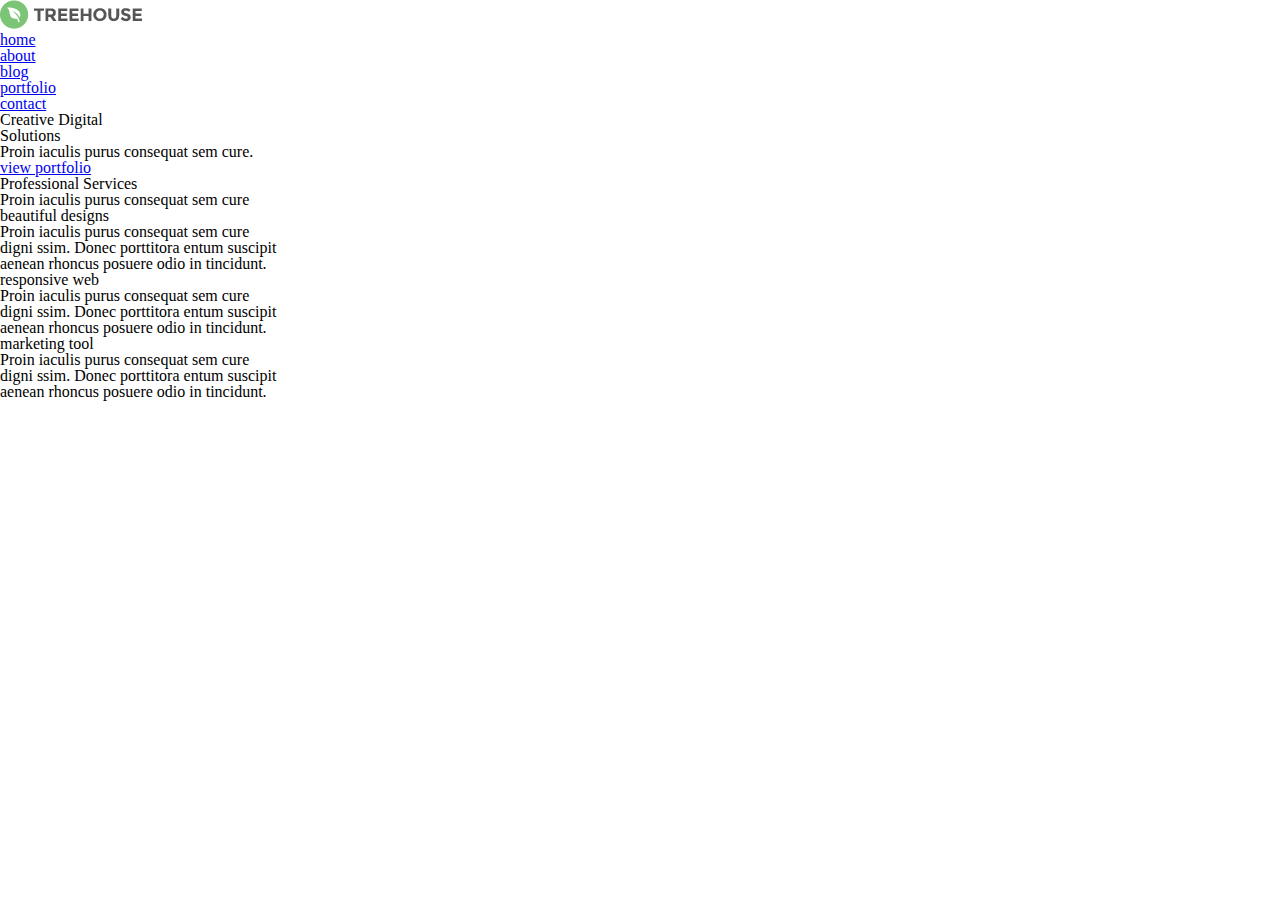
==== source/index.html @ d7d73240 "Markup of the professional services section" ====
<!DOCTYPE html>
<html lang="en">
<head>
    <meta charset="UTF-8">
    <title>TREEHOUSE Home Page</title>

    <!-- Connect our stylesheets -->
    <link rel="stylesheet" href="css/reset.css">
    <link rel="stylesheet" href="css/base.css">
    <!-- Add favicon -->
    <link rel="icon" href="images/icons/wizard.ico" type="image/x-icon"/>
</head>
<body>
    <div class="page-wrapper">
        <header>
            <div class="container">
                <div class="row">
                    <div class="col-md-12">
                        <img src="images/icons/logo-icon.png" alt="Main logo">
                        <nav class="main-menu">
                            <ul>
                                <li>
                                    <a href="#">home</a>
                                </li>
                                <li>
                                    <a href="#">about</a>
                                </li>
                                <li>
                                    <a href="#">blog</a>
                                </li>
                                <li>
                                    <a href="#">portfolio</a>
                                </li>
                                <li>
                                    <a href="#">contact</a>
                                </li>
                            </ul>
                        </nav>
                    </div>
                </div>
            </div>
        </header>

        <main class="wrapper">
            <div class="view-portfolio-section">
                <div class="page-title">
                    <h1>Creative Digital <br> Solutions</h1>
                    <h4>Proin iaculis purus consequat sem cure.</h4>
                </div>
                <div class="button">
                    <a href="#"">view portfolio</a>
                </div>
            </div>

            <div class="professional-services-section">
                <div class="container">
                    <div class="row">
                        <div class="col-md-12">
                            <div class="section-header">
                                <h2>Professional Services</h2>
                                <h4>Proin iaculis purus consequat sem cure</h4>
                            </div>
                        </div>
                    </div>
                    <div class="row">
                        <div class="item col-md-4">
                            <div class="item-icon first"></div>
                            <h3>beautiful designs</h3>
                            <p>Proin iaculis purus consequat sem cure <br>digni ssim. Donec porttitora entum suscipit <br>
                                aenean rhoncus posuere odio in tincidunt.</p>
                        </div>
                        <div class="item col-md-4">
                            <div class="item-icon second"></div>
                            <h3>responsive web</h3>
                            <p>Proin iaculis purus consequat sem cure <br>digni ssim. Donec porttitora entum suscipit <br>
                                aenean rhoncus posuere odio in tincidunt.</p>
                        </div>
                        <div class="item col-md-4">
                            <div class="item-icon third"></div>
                            <h3>marketing tool</h3>
                            <p>Proin iaculis purus consequat sem cure <br>digni ssim. Donec porttitora entum suscipit <br>
                                aenean rhoncus posuere odio in tincidunt.</p>
                        </div>
                    </div>
                </div>
            </div>

            <div class="learn-more-section">

            </div>

            <div class="latest-project-section">
                <div class="container">
                    <div class="row">
                        <div class="col-md-7">

                        </div>
                    </div>
                </div>
            </div>

            <div class="culture-values-section">
                <div class="container">
                    <div class="row">
                        <div class="col-md-12">

                        </div>
                    </div>
                </div>
            </div>

            <div class="our-cliens-section">
                <div class="container">
                    <div class="row">
                        <div class="col-md-12">

                        </div>
                    </div>
                </div>
            </div>

            <div class="contact-us-section">
                <div class="container">
                    <div class="row">
                        <div class="col-md-12">

                        </div>
                    </div>
                </div>
            </div>

            <div class="logos-section">

            </div>
        </main>

        <footer>
            <div class="container">
                <div class="row">
                    <div class="col-md-4 contact-us">

                    </div>

                    <div class="col-md-4 latest-posts">

                    </div>

                    <div class="col-md-4 latest-tweets">

                    </div>
                </div>
                <div class="row">
                    <div class="col-md-12">

                    </div>
                </div>
            </div>

        </footer>
    </div>

    <!-- Add all our scripts -->
    <script src="js/main.js"></script>
</body>
</html>
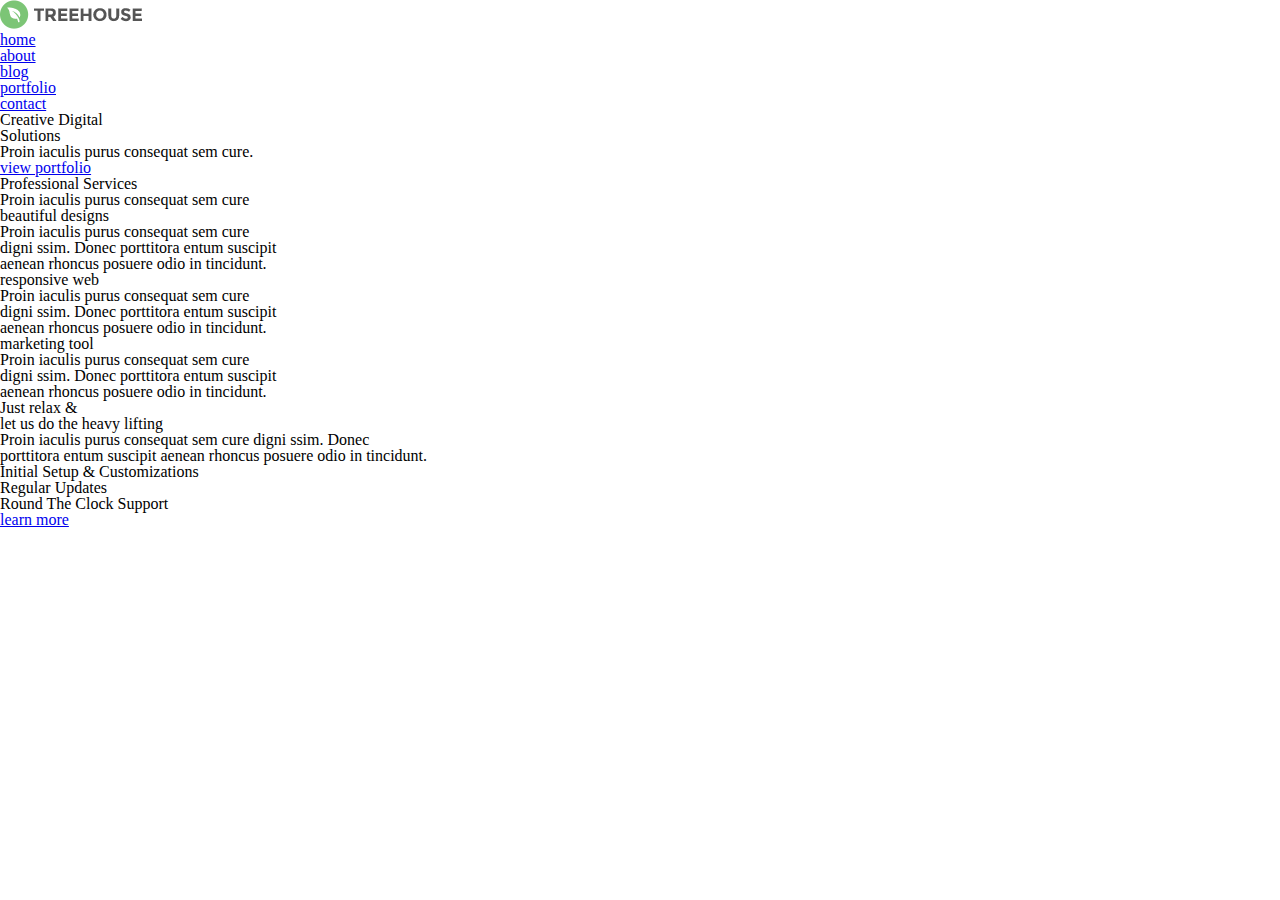
==== commit 25a0ef4d: "Markup of the learn more section" ====
--- a/source/index.html
+++ b/source/index.html
@@ -86,7 +86,27 @@
             </div>
 
             <div class="learn-more-section">
+                <div class="left-side"></div>
 
+                <div class="right-side">
+                    <div class="section-header">
+                        <h2>Just relax <span>&</span> <br>
+                            let us do the heavy lifting</h2>
+                        <h4>Proin iaculis purus consequat sem cure  digni ssim. Donec <br>
+                            porttitora entum suscipit  aenean rhoncus posuere odio in tincidunt.</h4>
+                    </div>
+
+                    <div class="items">
+                        <h4>Initial Setup & Customizations</h4>
+                        <h4>Regular Updates</h4>
+                        <h4>Round The Clock Support</h4>
+                    </div>
+
+                    <div class="button">
+                        <a href="#"">learn more</a>
+                    </div>
+
+                </div>
             </div>
 
             <div class="latest-project-section">
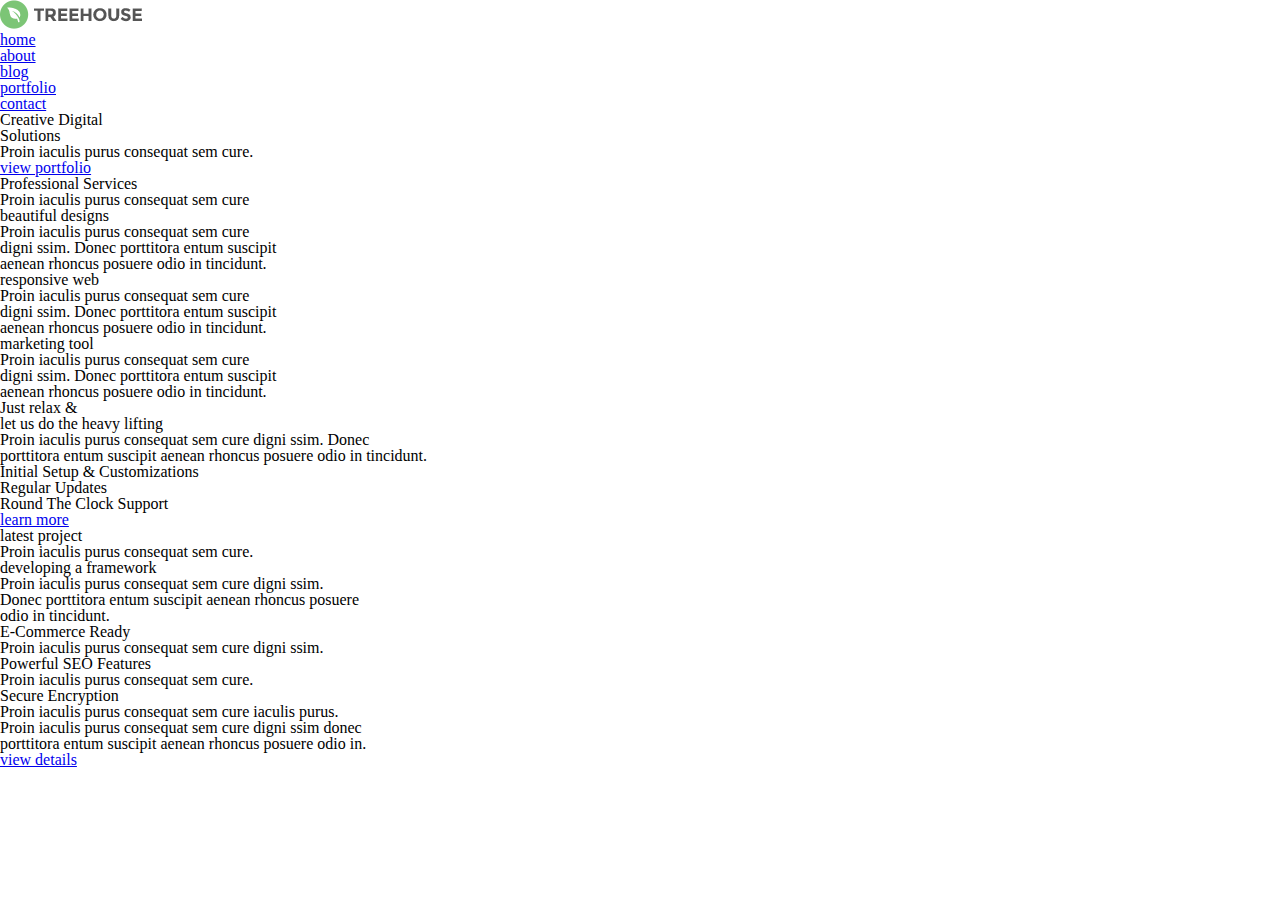
==== commit d0b1f25d: "Markup of the latest-project section" ====
--- a/source/index.html
+++ b/source/index.html
@@ -112,8 +112,47 @@
             <div class="latest-project-section">
                 <div class="container">
                     <div class="row">
+                        <div class="col-md-12">
+                            <div class="section-header">
+                                <h2>latest project</h2>
+                                <h4>Proin iaculis purus consequat sem cure.</h4>
+                            </div>
+                        </div>
+                    </div>
+
+                    <div class="row">
                         <div class="col-md-7">
-
+                            <h3>developing a framework</h3>
+                            <p>Proin iaculis purus consequat sem cure digni ssim. <br>Donec porttitora entum suscipit
+                                aenean rhoncus posuere <br>odio in tincidunt.</p>
+
+                            <div class="item">
+                                <div class="item-icon first">
+                                    <h3>E-Commerce Ready</h3>
+                                    <p>Proin iaculis purus consequat sem cure  digni ssim.</p>
+                                </div>
+                            </div>
+
+                            <div class="item">
+                                <div class="item-icon second">
+                                    <h3>Powerful SEO Features</h3>
+                                    <p>Proin iaculis purus consequat sem cure.</p>
+                                </div>
+                            </div>
+
+                            <div class="item">
+                                <div class="item-icon third">
+                                    <h3>Secure Encryption</h3>
+                                    <p>Proin iaculis purus consequat sem cure iaculis purus.</p>
+                                </div>
+                            </div>
+
+                            <div class="bottom-text">Proin iaculis purus consequat sem cure  digni ssim donec<br>
+                                porttitora entum suscipit  aenean rhoncus posuere odio in.</div>
+
+                            <div class="view-details">
+                                <a href="#">view details</a>
+                            </div>
                         </div>
                     </div>
                 </div>
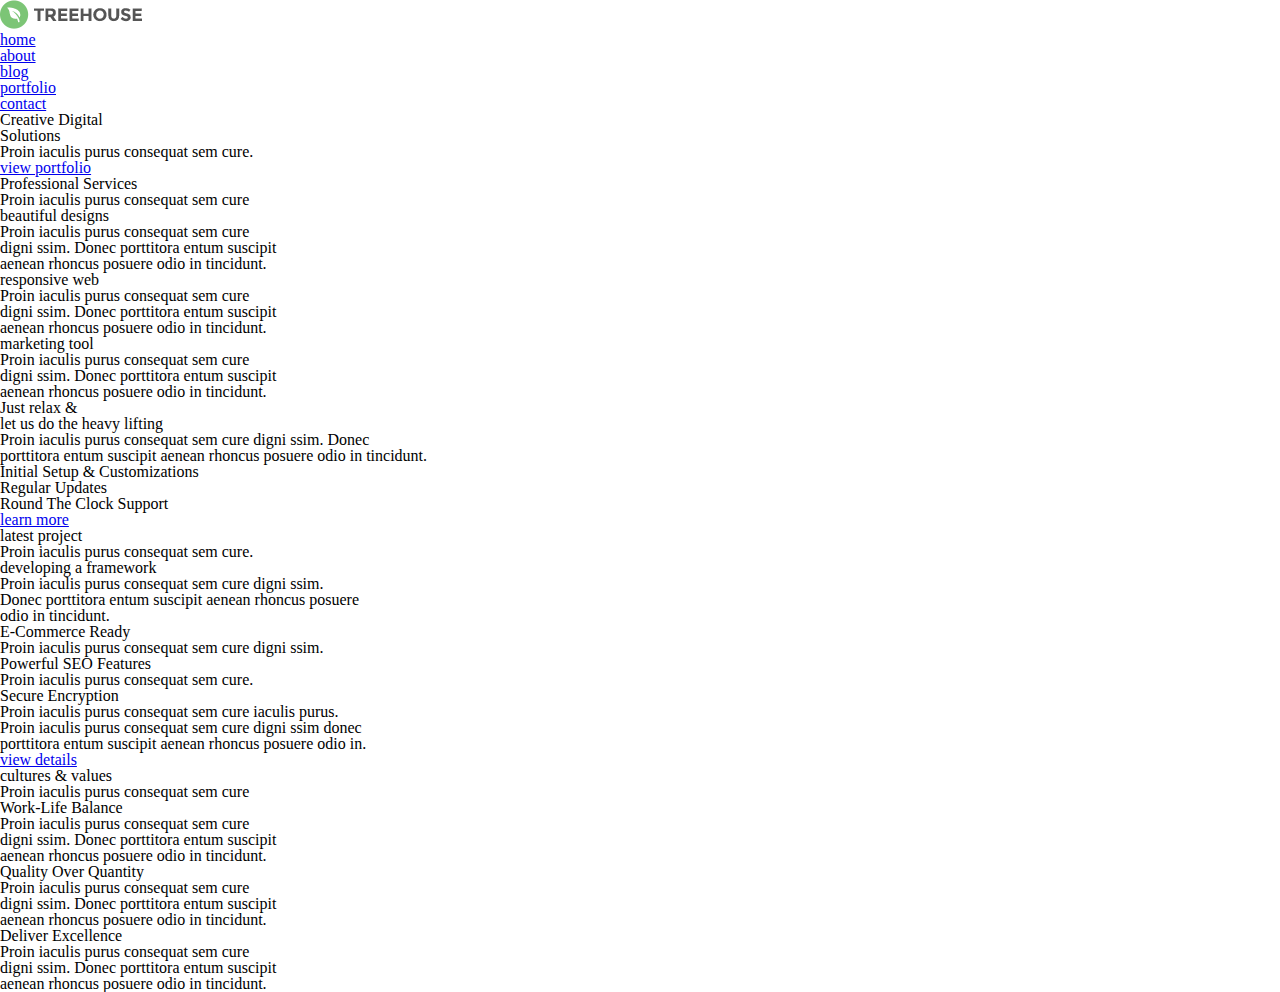
==== commit c36498bc: "Markup of the culture&values section" ====
--- a/source/index.html
+++ b/source/index.html
@@ -162,7 +162,30 @@
                 <div class="container">
                     <div class="row">
                         <div class="col-md-12">
-
+                            <div class="section-header">
+                                <h2>cultures & values</h2>
+                                <h4>Proin iaculis purus consequat sem cure</h4>
+                            </div>
+                        </div>
+                    </div>
+                    <div class="row">
+                        <div class="item col-md-4">
+                            <div class="item-icon first"></div>
+                            <h3>Work-Life Balance</h3>
+                            <p>Proin iaculis purus consequat sem cure <br>digni ssim. Donec porttitora entum suscipit <br>
+                                aenean rhoncus posuere odio in tincidunt.</p>
+                        </div>
+                        <div class="item col-md-4">
+                            <div class="item-icon second"></div>
+                            <h3>Quality Over Quantity</h3>
+                            <p>Proin iaculis purus consequat sem cure <br>digni ssim. Donec porttitora entum suscipit <br>
+                                aenean rhoncus posuere odio in tincidunt.</p>
+                        </div>
+                        <div class="item col-md-4">
+                            <div class="item-icon third"></div>
+                            <h3>Deliver Excellence</h3>
+                            <p>Proin iaculis purus consequat sem cure <br>digni ssim. Donec porttitora entum suscipit <br>
+                                aenean rhoncus posuere odio in tincidunt.</p>
                         </div>
                     </div>
                 </div>
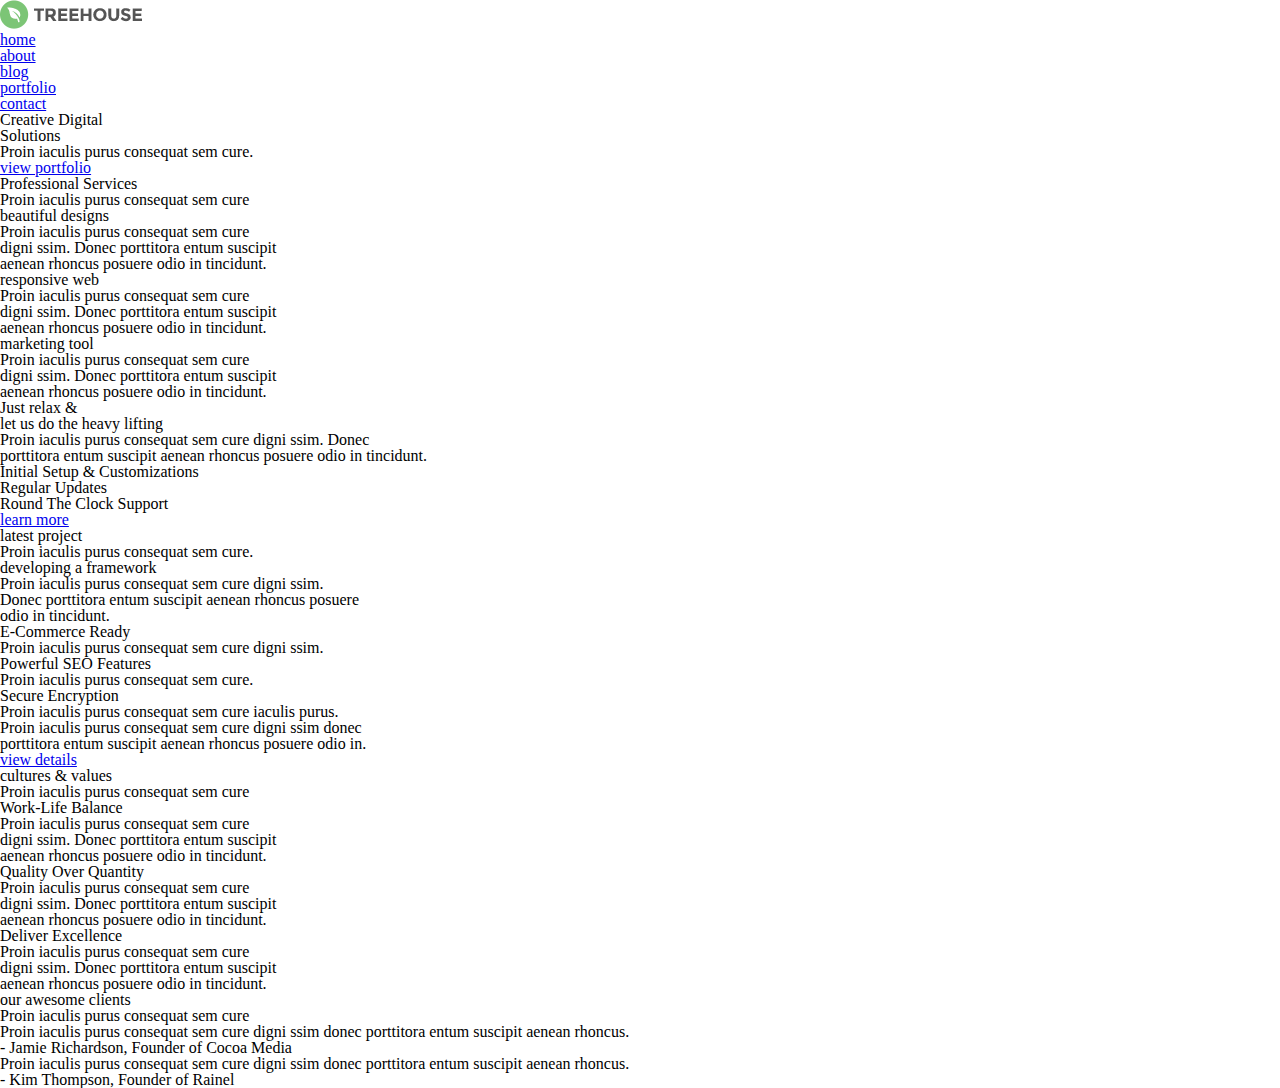
==== commit f0a2068f: "Markup of the our clients section" ====
--- a/source/index.html
+++ b/source/index.html
@@ -191,10 +191,45 @@
                 </div>
             </div>
 
-            <div class="our-cliens-section">
-                <div class="container">
-                    <div class="row">
-                        <div class="col-md-12">
+            <div class="our-clients-section">
+                <div class="container">
+                    <div class="row">
+                        <div class="col-md-12">
+                            <div class="section-header">
+                                <h2>our awesome clients</h2>
+                                <h4>Proin iaculis purus consequat sem cure</h4>
+                            </div>
+                        </div>
+                    </div>
+
+                    <div class="row">
+                        <div class="col-md-3 client-photo left-photo"></div>
+                        <div class="colo-md-9 feedback right-feedback">
+                            <div class="feedback-content">
+                                <div class="quoted-feedback">
+                                    Proin iaculis purus consequat sem cure  digni ssim
+                                    donec porttitora entum suscipit aenean rhoncus.
+                                </div>
+                                <div class="feedback-author">
+                                    - Jamie Richardson, Founder of Cocoa Media
+                                </div>
+                            </div>
+                        </div>
+                    </div>
+
+                    <div class="row">
+                        <div class="col-md-9 feedback left-feedback">
+                            <div class="feedback-content">
+                                <div class="quoted-feedback">
+                                    Proin iaculis purus consequat sem cure  digni ssim
+                                    donec porttitora entum suscipit aenean rhoncus.
+                                </div>
+                                <div class="feedback-author">
+                                    - Kim Thompson, Founder of Rainel
+                                </div>
+                            </div>
+                        </div>
+                        <div class="col-md-3 client-photo right-photo">
 
                         </div>
                     </div>
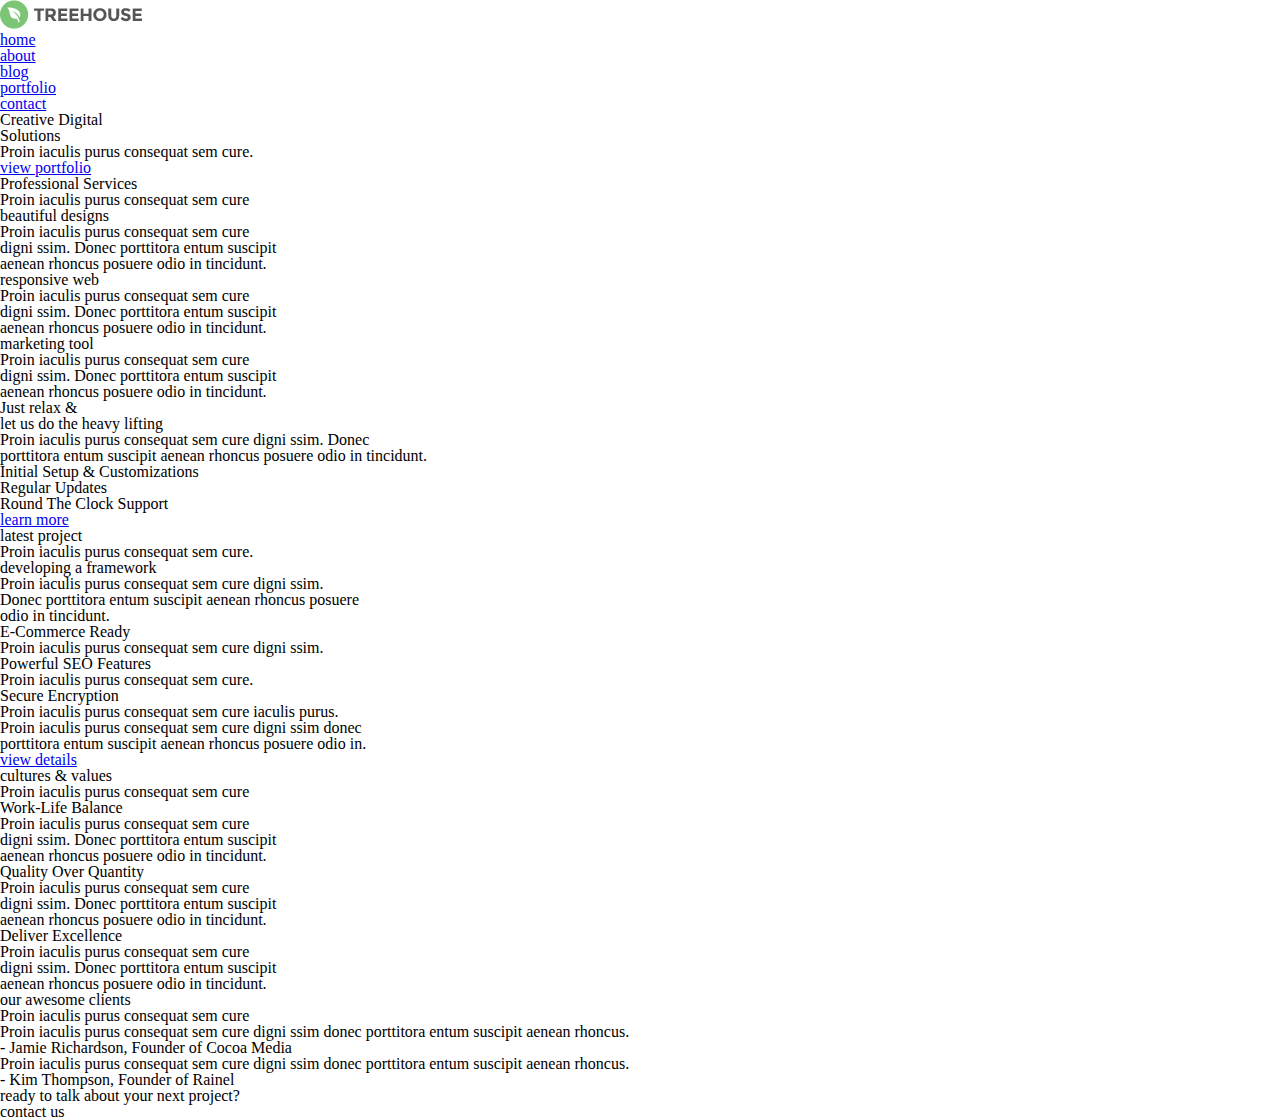
==== commit 4579e834: "Markup of the contact us section" ====
--- a/source/index.html
+++ b/source/index.html
@@ -240,7 +240,10 @@
                 <div class="container">
                     <div class="row">
                         <div class="col-md-12">
-
+                            <div class="section-header">
+                                <h2>ready to talk about your next project?</h2>
+                            </div>
+                            <div class="button">contact us</div>
                         </div>
                     </div>
                 </div>
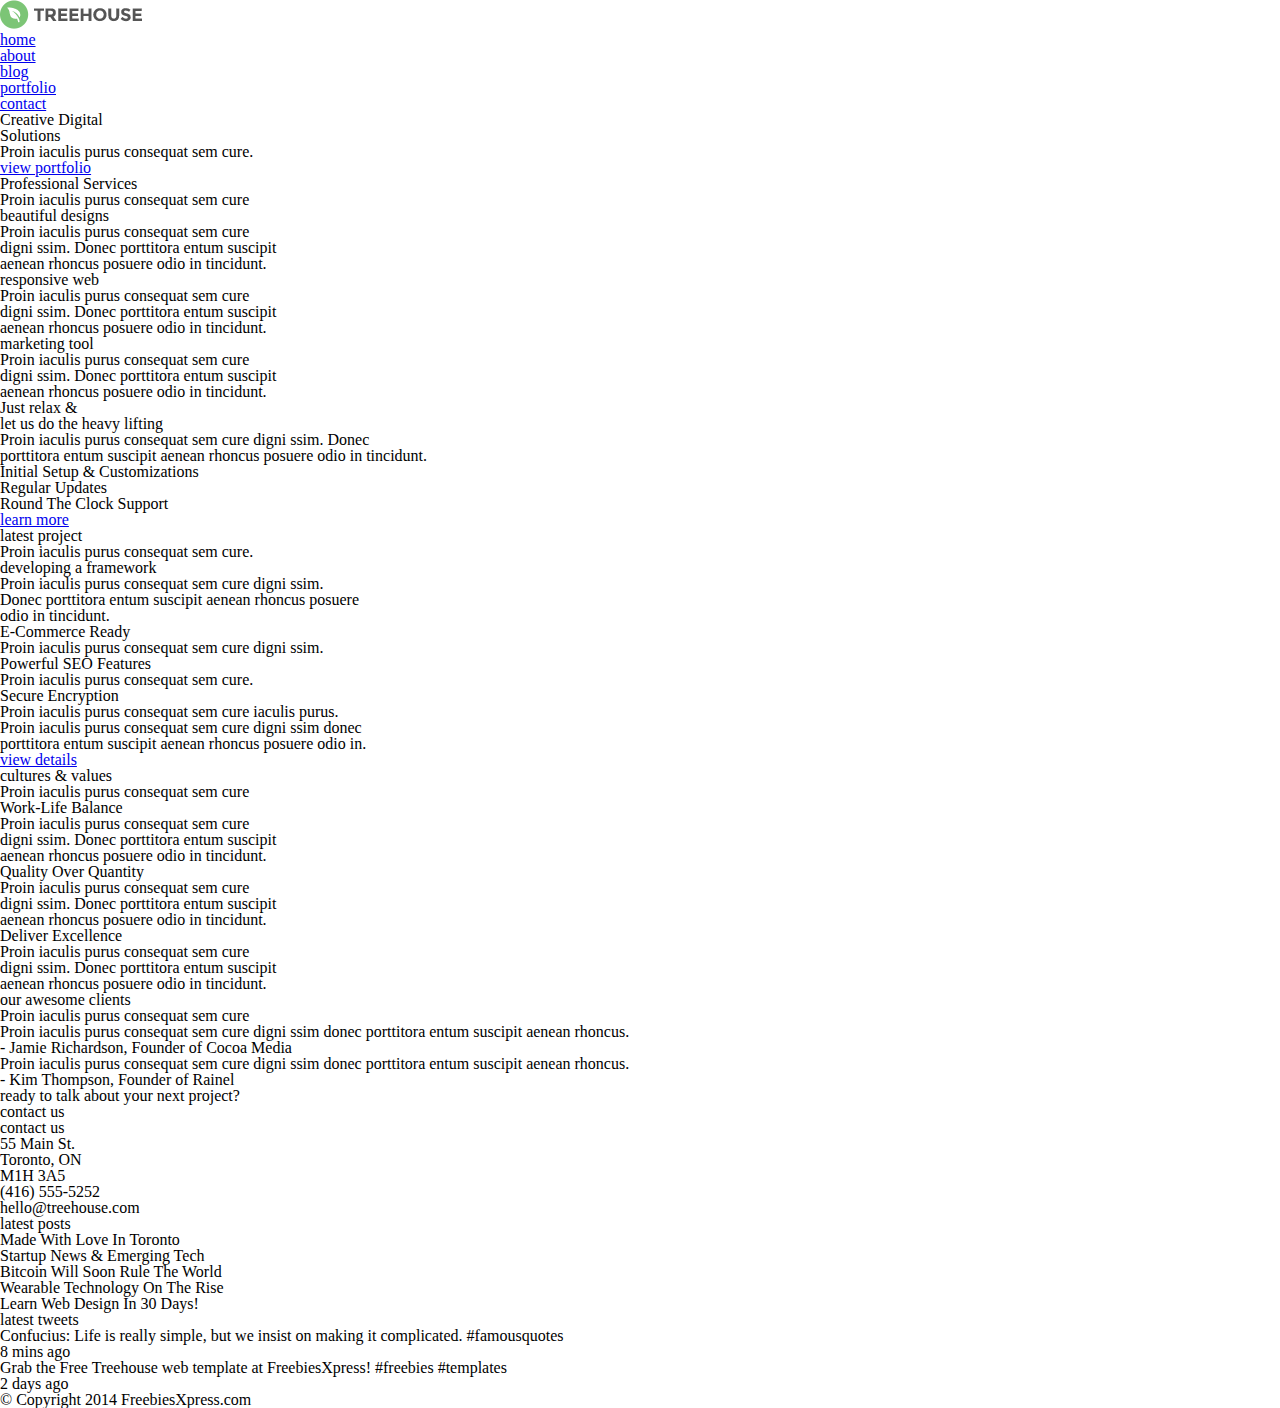
==== commit 3ab0c495: "Markup of the footer" ====
--- a/source/index.html
+++ b/source/index.html
@@ -250,32 +250,69 @@
             </div>
 
             <div class="logos-section">
-
+                <div class="logo-item first"></div>
+                <div class="logo-item second"></div>
+                <div class="logo-item third"></div>
+                <div class="logo-item fourth"></div>
             </div>
         </main>
 
         <footer>
             <div class="container">
-                <div class="row">
+                <div class="row footer-main">
                     <div class="col-md-4 contact-us">
-
+                        <h3>contact us</h3>
+                        <div class="contacts-item first-contact">55 Main St. <br>Toronto, ON <br>M1H 3A5</div>
+                        <div class="contacts-item second-contact">(416) 555-5252</div>
+                        <div class="contacts-item third-contact">hello@treehouse.com</div>
                     </div>
 
                     <div class="col-md-4 latest-posts">
-
+                        <h3>latest posts</h3>
+                        <div class="posts-item first-post">Made With Love In Toronto</div>
+                        <div class="posts-item second-post">Startup News & Emerging Tech</div>
+                        <div class="posts-item third-post">Bitcoin Will Soon Rule The World</div>
+                        <div class="posts-item fourth-post">Wearable Technology On The Rise</div>
+                        <div class="posts-item fifth-post">Learn Web Design In 30 Days!</div>
                     </div>
 
                     <div class="col-md-4 latest-tweets">
-
-                    </div>
-                </div>
-                <div class="row">
-                    <div class="col-md-12">
-
-                    </div>
-                </div>
-            </div>
-
+                        <h3>latest tweets</h3>
+                        <div class="tweet-item">
+                            <p>Confucius: Life is really simple,
+                                but we insist on making it
+                                complicated.
+                                <b>#famousquotes</b></p>
+                            <p class="time-marker">8 mins ago</p>
+                        </div>
+                        <div class="tweet-item">
+                            <p>Grab the Free Treehouse web template at FreebiesXpress!
+                                <b>#freebies #templates</b></p>
+                            <p class="time-marker">2 days ago</p>
+                        </div>
+                    </div>
+                </div>
+            </div>
+            <div class="footer-bottom">
+                <div class="container">
+                    <div class="row">
+                        <div class="col-md-4">
+                            <p class="copyright"> &copy; Copyright 2014 FreebiesXpress.com </p>
+                        </div>
+                        <div class="col-md-4">
+                            <div class="social-networks">
+                                <span class="network-item tweeter"></span>
+                                <span class="network-item facebook"></span>
+                                <span class="network-item pinterest"></span>
+                                <span class="network-item google"></span>
+                            </div>
+                        </div>
+
+                    </div>
+                </div>
+
+
+            </div>
         </footer>
     </div>
 
